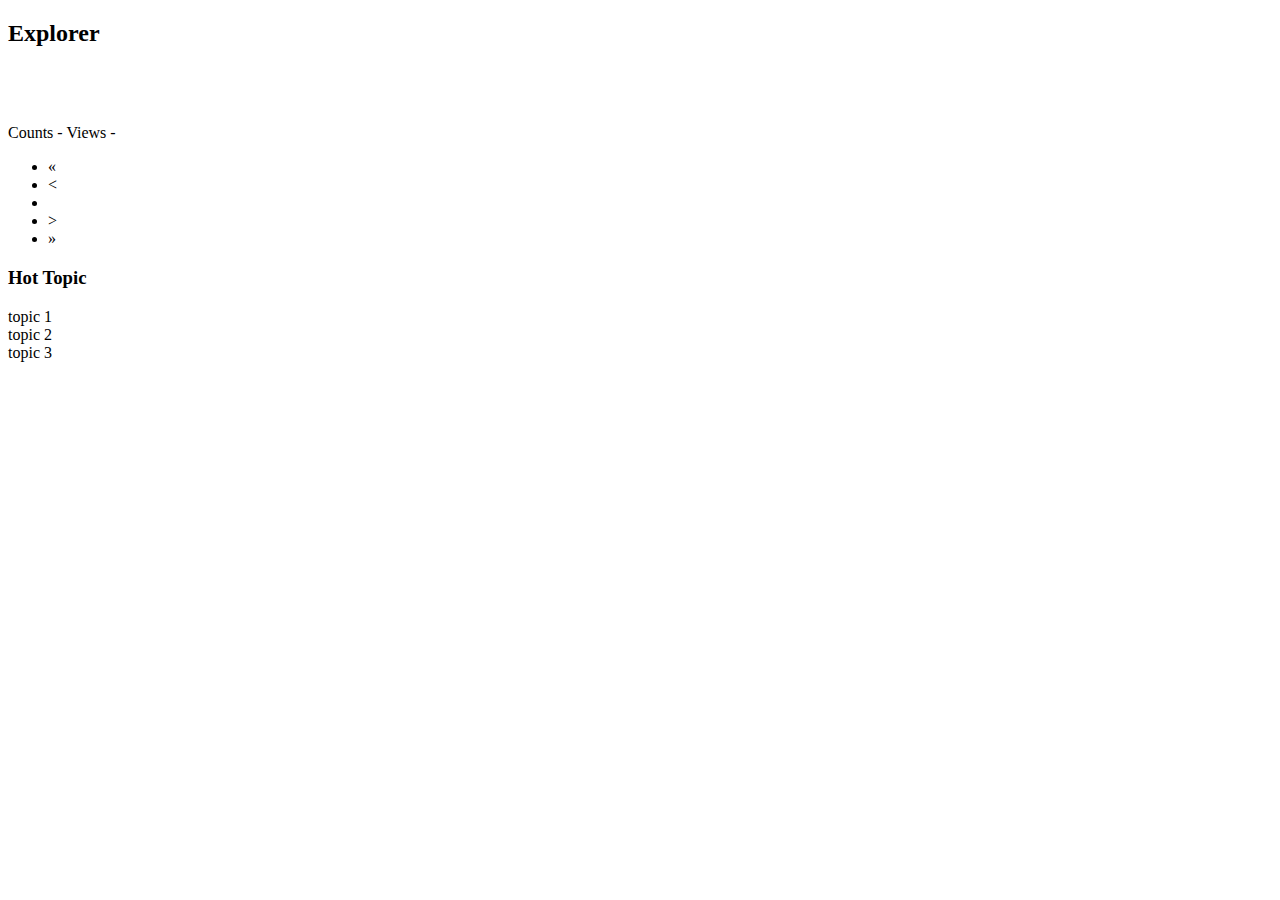
==== src/main/resources/templates/index.html @ 3a38ddcf "1. add question details page" ====
<!DOCTYPE HTML>
<html xmlns:th="http://www.thymeleaf.org">
<head>
    <title>Getting Started: Serving Web Content</title>
    <meta http-equiv="Content-Type" content="text/html; charset=UTF-8"/>
    <link rel="stylesheet" href="/css/bootstrap.min.css"/>
    <link rel="stylesheet" href="/css/bootstrap-theme.min.css"/>
    <link rel="stylesheet" href="/css/community.css"/>
    <script src="/js/jquery-3.5.1.min.js"></script>
    <script src="/js/bootstrap.min.js" type="application/javascript"></script>
    <!--    <link rel="script" href="js/bootstrap.min.js" />-->
</head>
<body>
<div th:replace="includes/nav :: nav"></div>
<div class="container-fluid main">
    <div class="row">
        <div class="col-lg-9 col-md-12 col-sm-12 col-xs-12">
            <h2><span class="glyphicon glyphicon-th-list" aria-hidden="true"></span>Explorer</h2>
            <div class="media" th:each="question : ${questions.list}">
                <div class="media-left">
                    <a href="${question.user.avatarUrl}">
                        <img class="media-object image-circle" th:src="${question.user.avatarUrl}"/>
                    </a>
                </div>
                <div class="media-body">
                    <a th:href="@{'/question/' + ${question.id}}"><h4 class="media-heading" th:text="${question.title}"></h4></a>
                    <span class="text-desc">
                        <span th:text="${question.description}"></span>
                        <br>
                    </span>
                    <span class="text-desc">
                        <span th:text="${question.commentCount}"></span> Counts -
                        <span th:text="${question.viewCount}"></span> Views -
                        <span th:text="${#dates.format(question.gmtCreate, 'yyyy-MM-dd')}"></span>
                    </span>
                </div>
            </div>
            <nav aria-label="Page navigation" th:object="${questions}">
                <ul class="pagination">
                    <li th:if="*{isFirstPage == false}">
                        <a th:href="@{/(pageNo=*{navigateFirstPage})}" aria-label="Head">
                            <span aria-hidden="true">&laquo;</span>
                        </a>
                    </li>
                    <li th:if="*{hasPreviousPage == true}">
                        <a th:href="@{/(pageNo=*{prePage})}" aria-label="Previous">
                            <span aria-hidden="true">&lt;</span>
                        </a>
                    </li>
                    <li th:each="page : *{navigatepageNums}" th:class="${questions.pageNum == page} ? 'active' : ''">
                        <a th:href="@{/(pageNo=${page})}" th:text="${page}"></a>
                    </li>
                    <li th:if="*{hasNextPage == true}">
                        <a th:href="@{/(pageNo=*{nextPage})}" aria-label="Previous">
                            <span aria-hidden="true">&gt;</span>
                        </a>
                    </li>
                    <li th:if="*{isLastPage == false}">
                        <a th:href="@{/(pageNo=*{navigateLastPage})}" aria-label="Tail">
                            <span aria-hidden="true">&raquo;</span>
                        </a>
                    </li>
                </ul>
            </nav>

        </div>
        <div class="col-lg-3 col-md-12 col-sm-12 col-xs-12">
            <h3>Hot Topic</h3>
            <li>topic 1</li>
            <li>topic 2</li>
            <li>topic 3</li>
        </div>

    </div>
</div>
</body>
</html>
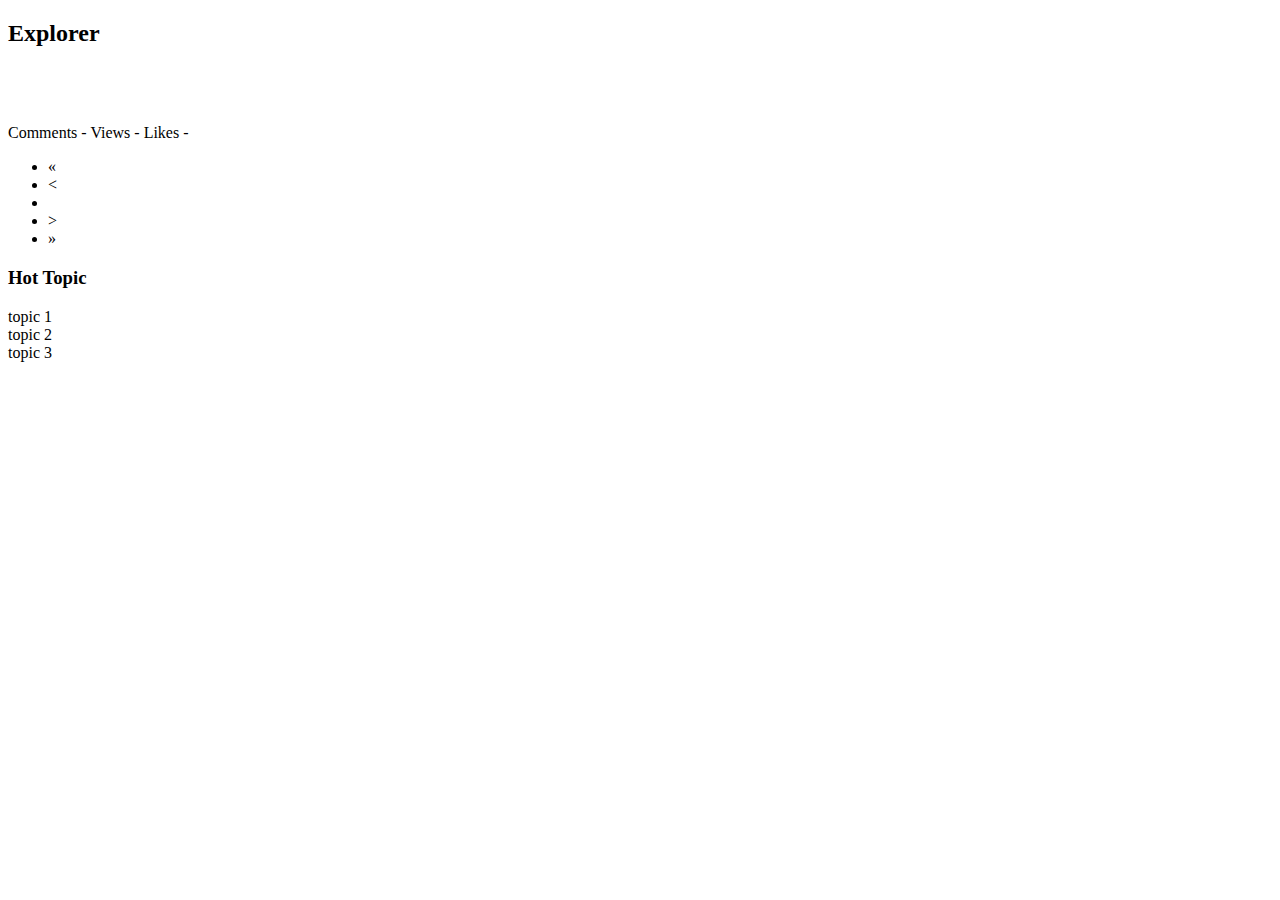
==== commit f1511695: "1. catch 404/500 exception, redirect to 404/500.html pages 2. add viewcounts statistics" ====
--- a/src/main/resources/templates/index.html
+++ b/src/main/resources/templates/index.html
@@ -18,7 +18,7 @@
             <h2><span class="glyphicon glyphicon-th-list" aria-hidden="true"></span>Explorer</h2>
             <div class="media" th:each="question : ${questions.list}">
                 <div class="media-left">
-                    <a href="${question.user.avatarUrl}">
+                    <a th:if="${question.user != null}" href="${question.user.avatarUrl}">
                         <img class="media-object image-circle" th:src="${question.user.avatarUrl}"/>
                     </a>
                 </div>
@@ -29,8 +29,9 @@
                         <br>
                     </span>
                     <span class="text-desc">
-                        <span th:text="${question.commentCount}"></span> Counts -
+                        <span th:text="${question.commentCount}"></span> Comments -
                         <span th:text="${question.viewCount}"></span> Views -
+                        <span th:text="${question.likeCount}"></span> Likes -
                         <span th:text="${#dates.format(question.gmtCreate, 'yyyy-MM-dd')}"></span>
                     </span>
                 </div>
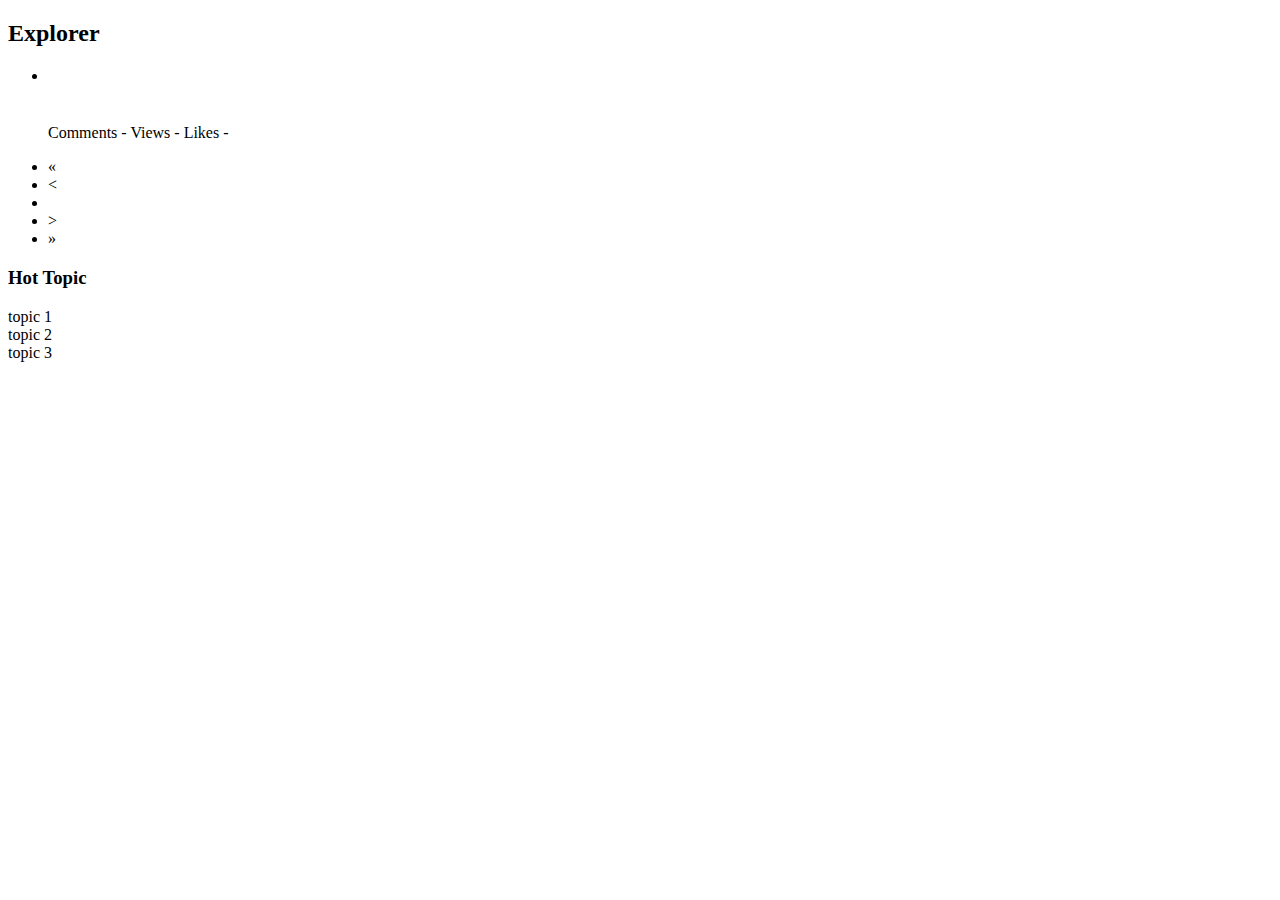
==== commit 2a46ea78: "1. add notification pages & backend codes; 2. optimize my Questions & hot Questions pages; 3. make r" ====
--- a/src/main/resources/templates/index.html
+++ b/src/main/resources/templates/index.html
@@ -9,6 +9,13 @@
     <script src="/js/jquery-3.5.1.min.js"></script>
     <script src="/js/bootstrap.min.js" type="application/javascript"></script>
     <!--    <link rel="script" href="js/bootstrap.min.js" />-->
+    <script type="application/javascript">
+        if (localStorage.closable == "true") {
+            // localStorage.removeItem("closable");
+            localStorage.clear();
+            window.close();
+        }
+    </script>
 </head>
 <body>
 <div th:replace="includes/nav :: nav"></div>
@@ -16,26 +23,28 @@
     <div class="row">
         <div class="col-lg-9 col-md-12 col-sm-12 col-xs-12">
             <h2><span class="glyphicon glyphicon-th-list" aria-hidden="true"></span>Explorer</h2>
-            <div class="media" th:each="question : ${questions.list}">
-                <div class="media-left">
-                    <a th:if="${question.user != null}" href="${question.user.avatarUrl}">
-                        <img class="media-object image-circle" th:src="${question.user.avatarUrl}"/>
-                    </a>
-                </div>
-                <div class="media-body">
-                    <a th:href="@{'/question/' + ${question.id}}"><h4 class="media-heading" th:text="${question.title}"></h4></a>
-                    <span class="text-desc">
-                        <span th:text="${question.description}"></span>
+            <ul class="list-group">
+                <li class="list-group-item media" th:each="question : ${questions.list}">
+                    <div class="media-left">
+                        <a th:if="${question.user != null}" href="${question.user.avatarUrl}">
+                            <img class="media-object image-circle" th:src="${question.user.avatarUrl}"/>
+                        </a>
+                    </div>
+                    <div class="media-body">
+                        <a th:href="@{'/question/' + ${question.id}}">
+                            <h4 class="media-heading" th:text="${question.title}"></h4></a>
+                        <span class="text-desc" th:text="${question.description}"></span>
                         <br>
                     </span>
-                    <span class="text-desc">
+                        <span class="text-desc">
                         <span th:text="${question.commentCount}"></span> Comments -
                         <span th:text="${question.viewCount}"></span> Views -
                         <span th:text="${question.likeCount}"></span> Likes -
                         <span th:text="${#dates.format(question.gmtCreate, 'yyyy-MM-dd')}"></span>
                     </span>
-                </div>
-            </div>
+                    </div>
+                </li>
+            </ul>
             <nav aria-label="Page navigation" th:object="${questions}">
                 <ul class="pagination">
                     <li th:if="*{isFirstPage == false}">
